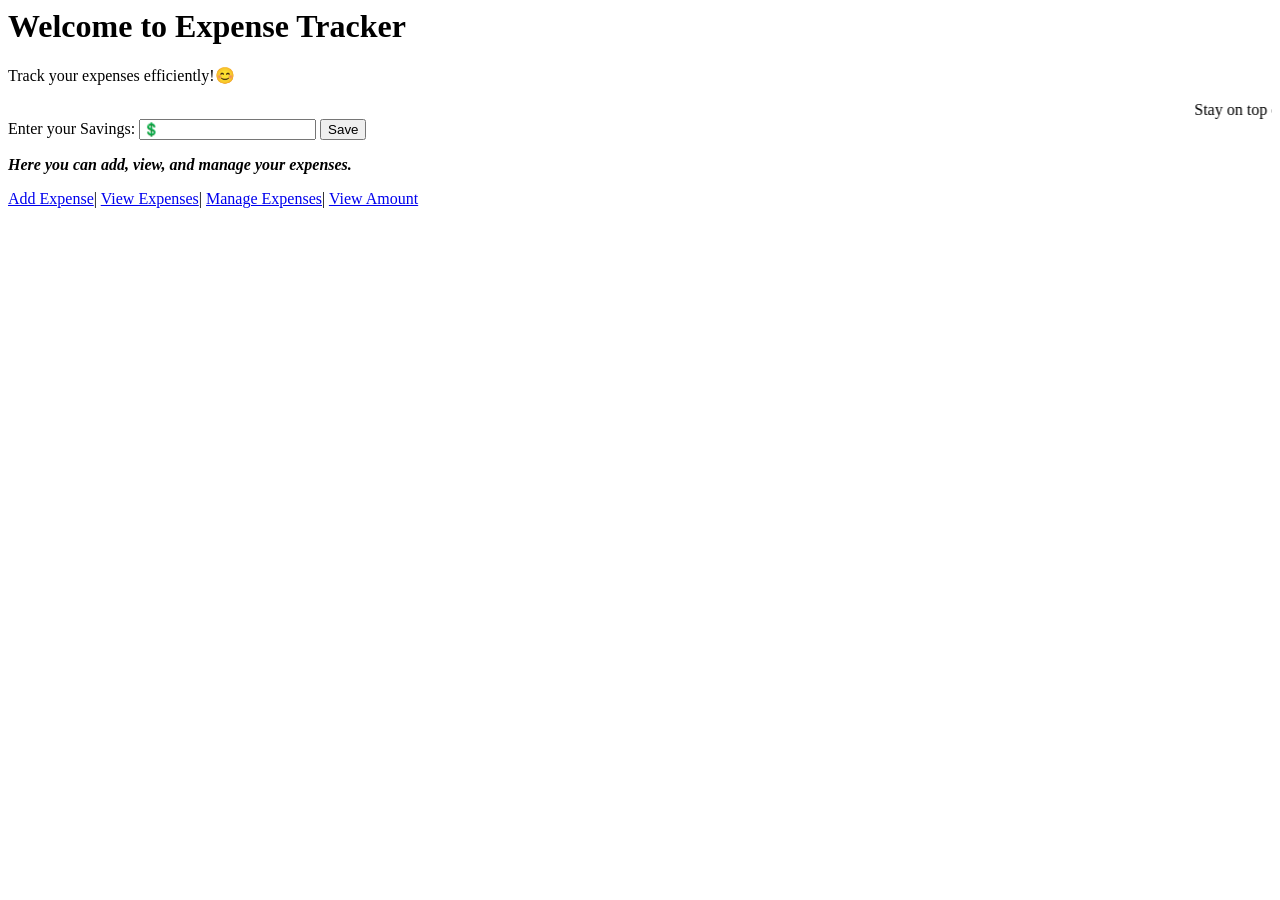
==== index.html @ 92357fc5 "Add files via upload" ====
<html>
    <head>
        <title>Expense Tracker</title>
        <link rel="stylesheet" href="CSS/stylesheet.css">
        <link href="addExpense.html">
    </head>
    <body>
        <div id="header" class="headerClass">
            <header>
                <h1>Welcome to Expense Tracker</h1>
                <p>Track your expenses efficiently!😊</p>
                <marquee>Stay on top of your finances!</marquee>
            </header>
        </div>
       
         <div id="salary" class="salaryClass">
            <label for="salaryInput">Enter your Savings: </label>
            <input type="text" id="salaryInput" placeholder="💲">
            <button type="button" id="saveSalaryBtn">Save</button>
        </div>

        <div id="content" class="contentClass">
            <p><b><i>Here you can add, view, and manage your expenses.</i></b></p>
            <nav id="navID">
                <a href="#" id="addPage">Add Expense</a>|
                <a href="#" id="viewPage">View Expenses</a>|
                <a href="#" id="managePage">Manage Expenses</a>|
                <a href="#" id="viewSalary">View Amount</a>
            </nav>
        </div>

          <div id="expensesID"></div>
       
    </body>
    <script src="jquery-3.7.1.js"></script>
    <script>
    $(document).ready(function() {

    
        $("#addPage").click(function() {
            $("#expensesID").load("addExpense.html");
        });

        $("#viewPage").click(function() {
            $("#expensesID").load("viewExpenses.html");
        });

        $("#managePage").click(function() {
            $("#expensesID").load("manageExpenses.html");
        });
        $("#viewSalary").click(function() {
            $("#expensesID").load("viewSalary.html");
        });

        $("#saveSalaryBtn").click(function(){
            let salary=document.getElementById("salaryInput").value;
            if(salary===""){
                alert("Please enter your salary");
                return;
            }
            localStorage.setItem("salary", salary);
            alert("Salary saved successfully!");
        })
        

    });

   
    </script>

</html>
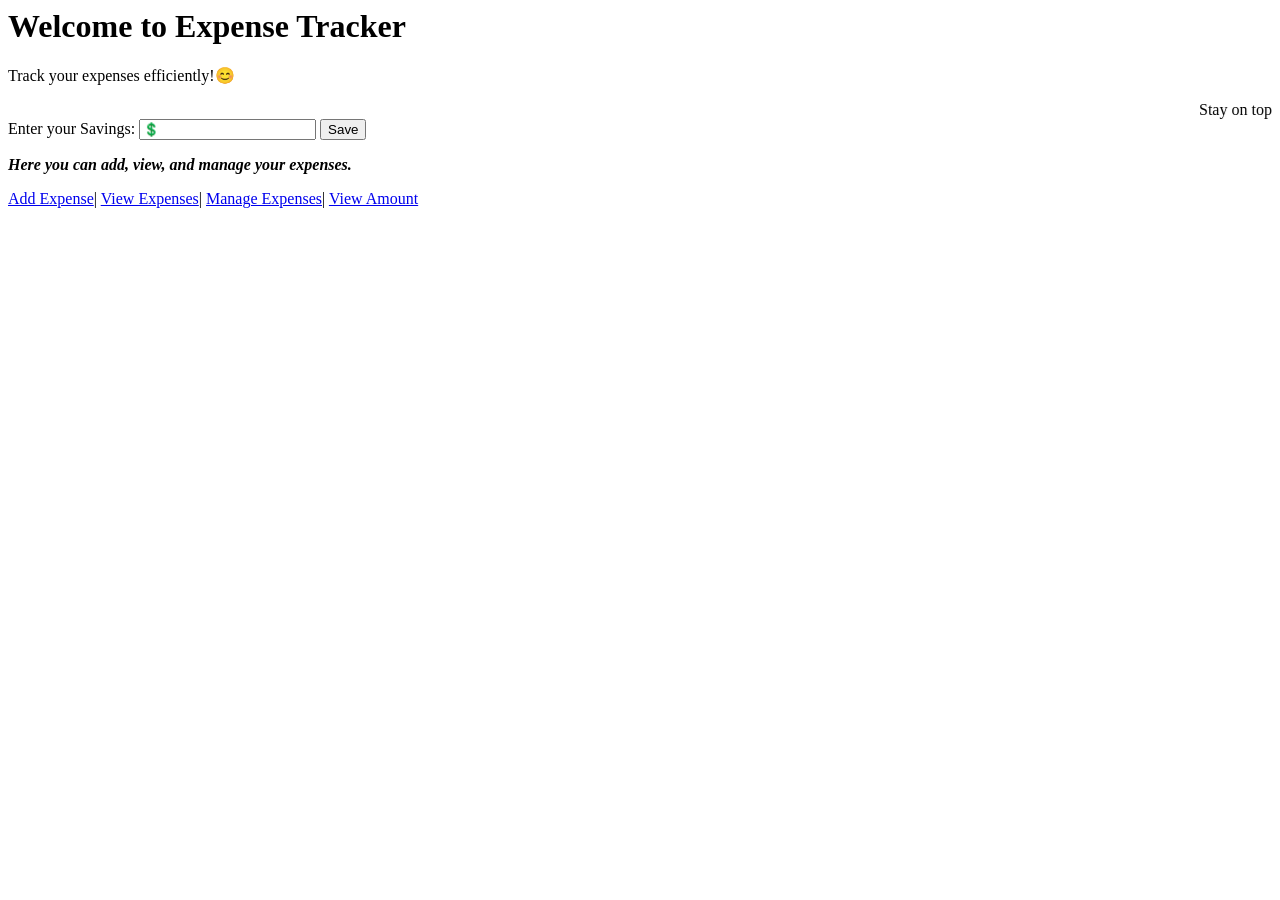
==== commit 08862511: "Add files via upload" ====
--- a/index.html
+++ b/index.html
@@ -32,7 +32,7 @@
           <div id="expensesID"></div>
        
     </body>
-    <script src="jquery-3.7.1.js"></script>
+    <script src="../JS/jquery-3.7.1.js"></script>
     <script>
     $(document).ready(function() {
 
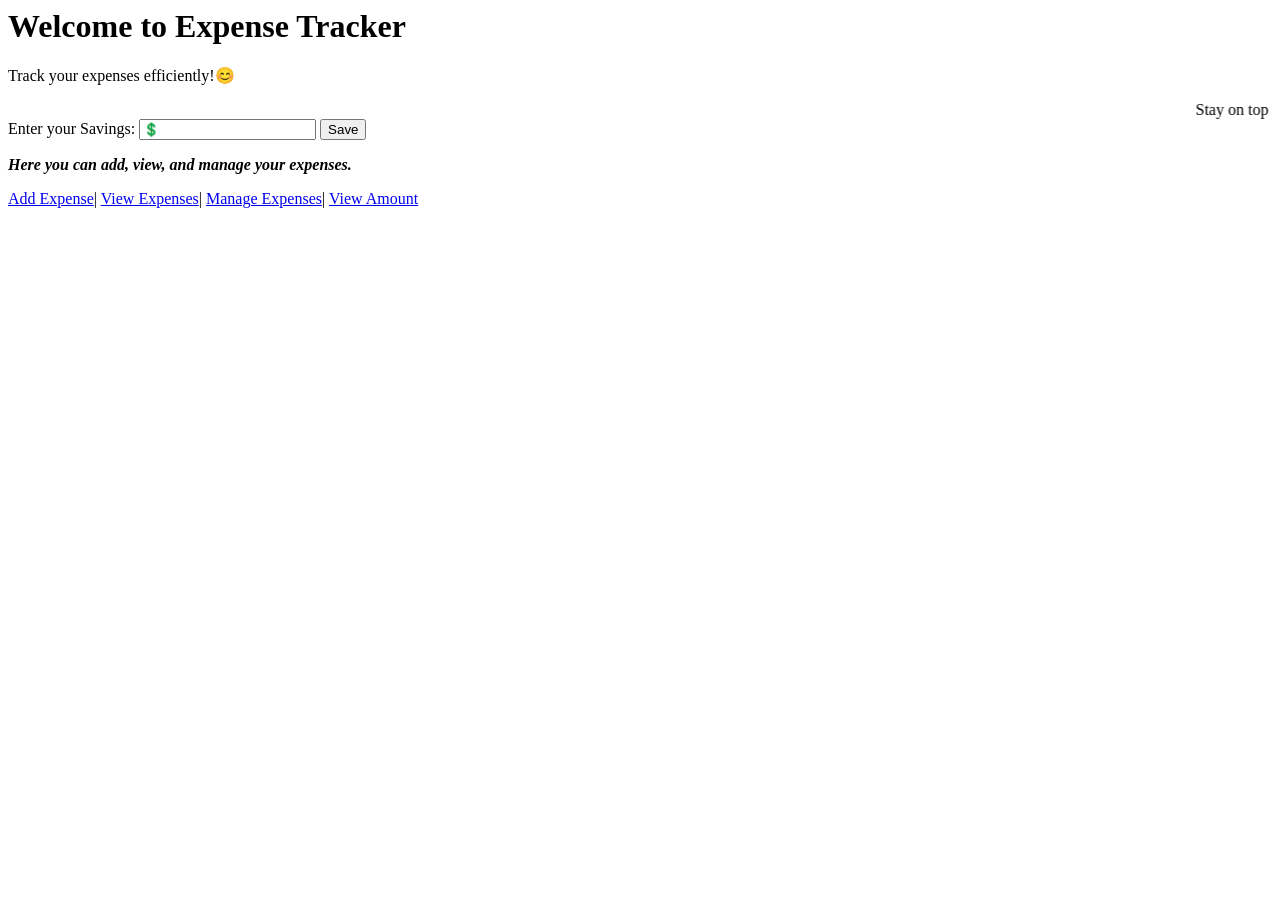
==== commit a6819fd6: "Update index.html" ====
--- a/index.html
+++ b/index.html
@@ -32,7 +32,7 @@
           <div id="expensesID"></div>
        
     </body>
-    <script src="../JS/jquery-3.7.1.js"></script>
+    <script src="jquery-3.7.1.js"></script>
     <script>
     $(document).ready(function() {
 
@@ -68,4 +68,4 @@
    
     </script>
 
-</html>+</html>
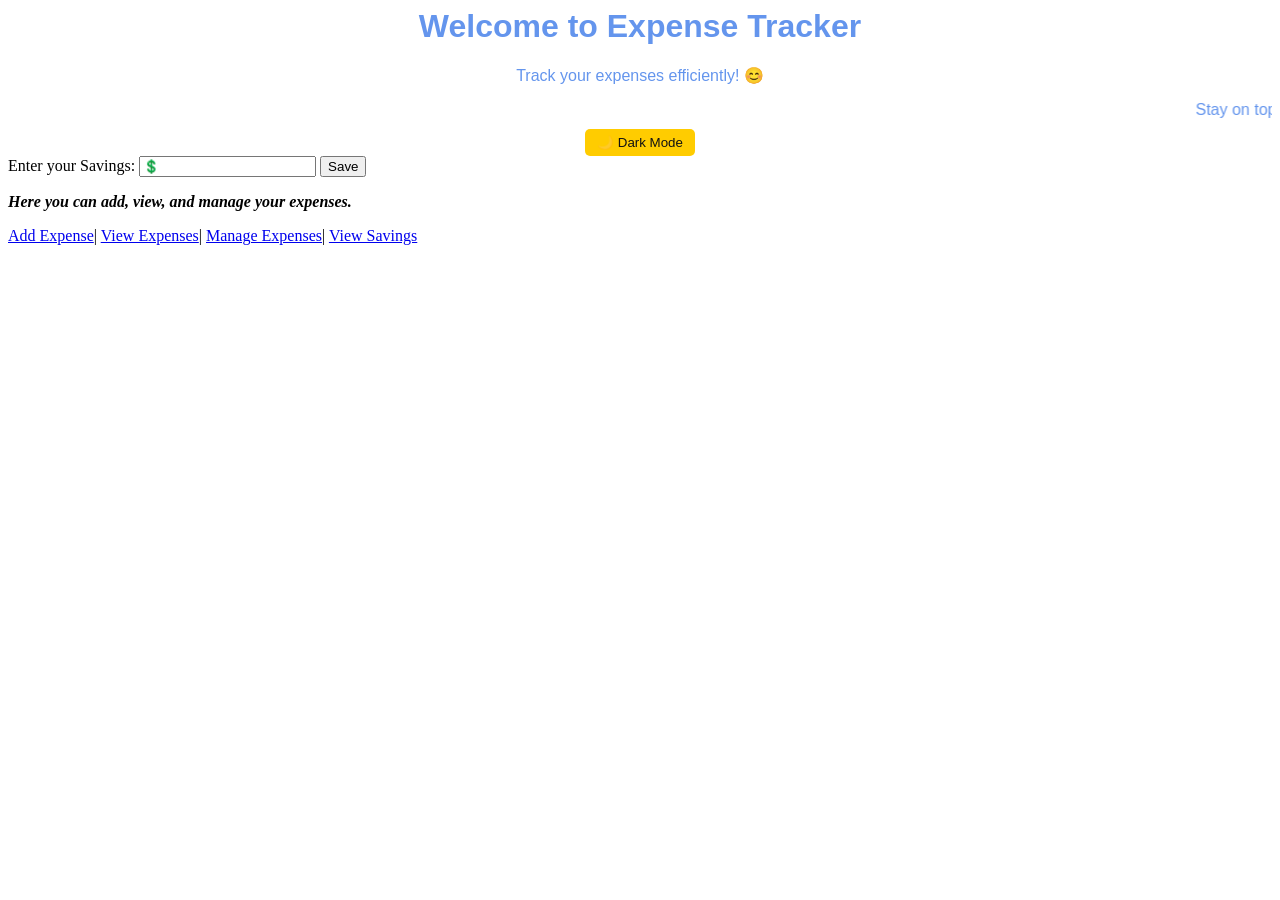
==== commit 93b6a8dc: "Update index.html" ====
--- a/index.html
+++ b/index.html
@@ -1,71 +1,90 @@
 <html>
-    <head>
-        <title>Expense Tracker</title>
-        <link rel="stylesheet" href="CSS/stylesheet.css">
-        <link href="addExpense.html">
-    </head>
-    <body>
-        <div id="header" class="headerClass">
-            <header>
-                <h1>Welcome to Expense Tracker</h1>
-                <p>Track your expenses efficiently!😊</p>
-                <marquee>Stay on top of your finances!</marquee>
-            </header>
-        </div>
-       
-         <div id="salary" class="salaryClass">
-            <label for="salaryInput">Enter your Savings: </label>
-            <input type="text" id="salaryInput" placeholder="💲">
-            <button type="button" id="saveSalaryBtn">Save</button>
-        </div>
+<head>
+    <title>Expense Tracker</title>
+    <link rel="stylesheet" href="stylesheet.css">
+</head>
+<body>
+    <div class="headerClass">
+        <header>
+            <h1>Welcome to Expense Tracker</h1>
+            <p>Track your expenses efficiently! 😊</p>
+            <marquee>Stay on top of your finances!</marquee>
+            <button id="darkModeToggle" style="margin-top:10px; padding:6px 12px; border:none; border-radius:5px; background:#ffcc00; color:#121212; cursor:pointer;">
+    🌙 Dark Mode
+</button>
 
-        <div id="content" class="contentClass">
-            <p><b><i>Here you can add, view, and manage your expenses.</i></b></p>
-            <nav id="navID">
-                <a href="#" id="addPage">Add Expense</a>|
-                <a href="#" id="viewPage">View Expenses</a>|
-                <a href="#" id="managePage">Manage Expenses</a>|
-                <a href="#" id="viewSalary">View Amount</a>
-            </nav>
-        </div>
+        </header>
+    </div>
 
-          <div id="expensesID"></div>
-       
-    </body>
+    <div class="salaryClass">
+        <label for="salaryInput">Enter your Savings: </label>
+        <input type="text" id="salaryInput" placeholder="💲">
+        <button type="button" id="saveSalaryBtn">Save</button>
+    </div>
+
+    <div class="contentClass">
+        <p><b><i>Here you can add, view, and manage your expenses.</i></b></p>
+        <nav>
+            <a href="#" id="addPage">Add Expense</a>|
+            <a href="#" id="viewPage">View Expenses</a>|
+            <a href="#" id="managePage">Manage Expenses</a>|
+            <a href="#" id="viewSalary">View Savings</a>
+        </nav>
+    </div>
+
+    <div id="expensesID"></div>
+
     <script src="jquery-3.7.1.js"></script>
     <script>
-    $(document).ready(function() {
-
-    
-        $("#addPage").click(function() {
-            $("#expensesID").load("addExpense.html");
-        });
-
-        $("#viewPage").click(function() {
-            $("#expensesID").load("viewExpenses.html");
-        });
-
-        $("#managePage").click(function() {
-            $("#expensesID").load("manageExpenses.html");
-        });
-        $("#viewSalary").click(function() {
-            $("#expensesID").load("viewSalary.html");
-        });
+    $(document).ready(function(){
+        $("#addPage").click(function() { $("#expensesID").load("addExpense.html"); });
+        $("#viewPage").click(function() { $("#expensesID").load("viewExpenses.html"); });
+        $("#managePage").click(function() { $("#expensesID").load("manageExpenses.html"); });
+        $("#viewSalary").click(function() { $("#expensesID").load("viewSalary.html"); });
 
         $("#saveSalaryBtn").click(function(){
-            let salary=document.getElementById("salaryInput").value;
-            if(salary===""){
-                alert("Please enter your salary");
+            let salary = $("#salaryInput").val().trim();
+            if(salary === "" || isNaN(salary) || salary < 0){
+                alert("Please enter valid savings amount");
                 return;
             }
             localStorage.setItem("salary", salary);
-            alert("Salary saved successfully!");
-        })
-        
+            alert("Savings saved successfully!");
+            $("#salaryInput").val("");
+        });
+
+        if(localStorage.getItem("darkMode") === "enabled") {
+        $("body").addClass("dark-mode");
+        $("#darkModeToggle").text("☀️ Light Mode");
+    }
+
+   
+
 
     });
+    </script>
+    <script>
+        
+        $(document).ready(function() {
+        if(localStorage.getItem("darkMode") === "enabled") {
+            $("body").addClass("dark-mode");
+            $("#darkModeToggle").text("☀️ Light Mode");
+        }
 
-   
+        $("#darkModeToggle").click(function(){
+            $("body").toggleClass("dark-mode");
+            if($("body").hasClass("dark-mode")) {
+                localStorage.setItem("darkMode", "enabled");
+                $(this).text("☀️ Light Mode");
+            } else {
+                localStorage.setItem("darkMode", "disabled");
+                $(this).text("🌙 Dark Mode");
+            }
+        });
+
+});
+</script>
+
     </script>
-
+</body>
 </html>
--- a/stylesheet.css
+++ b/stylesheet.css
@@ -0,0 +1,5 @@
+.headerClass{
+    text-align:center;
+    color:cornflowerblue;
+    font-family: 'Segoe UI', Tahoma, Geneva, Verdana, sans-serif;
+}
